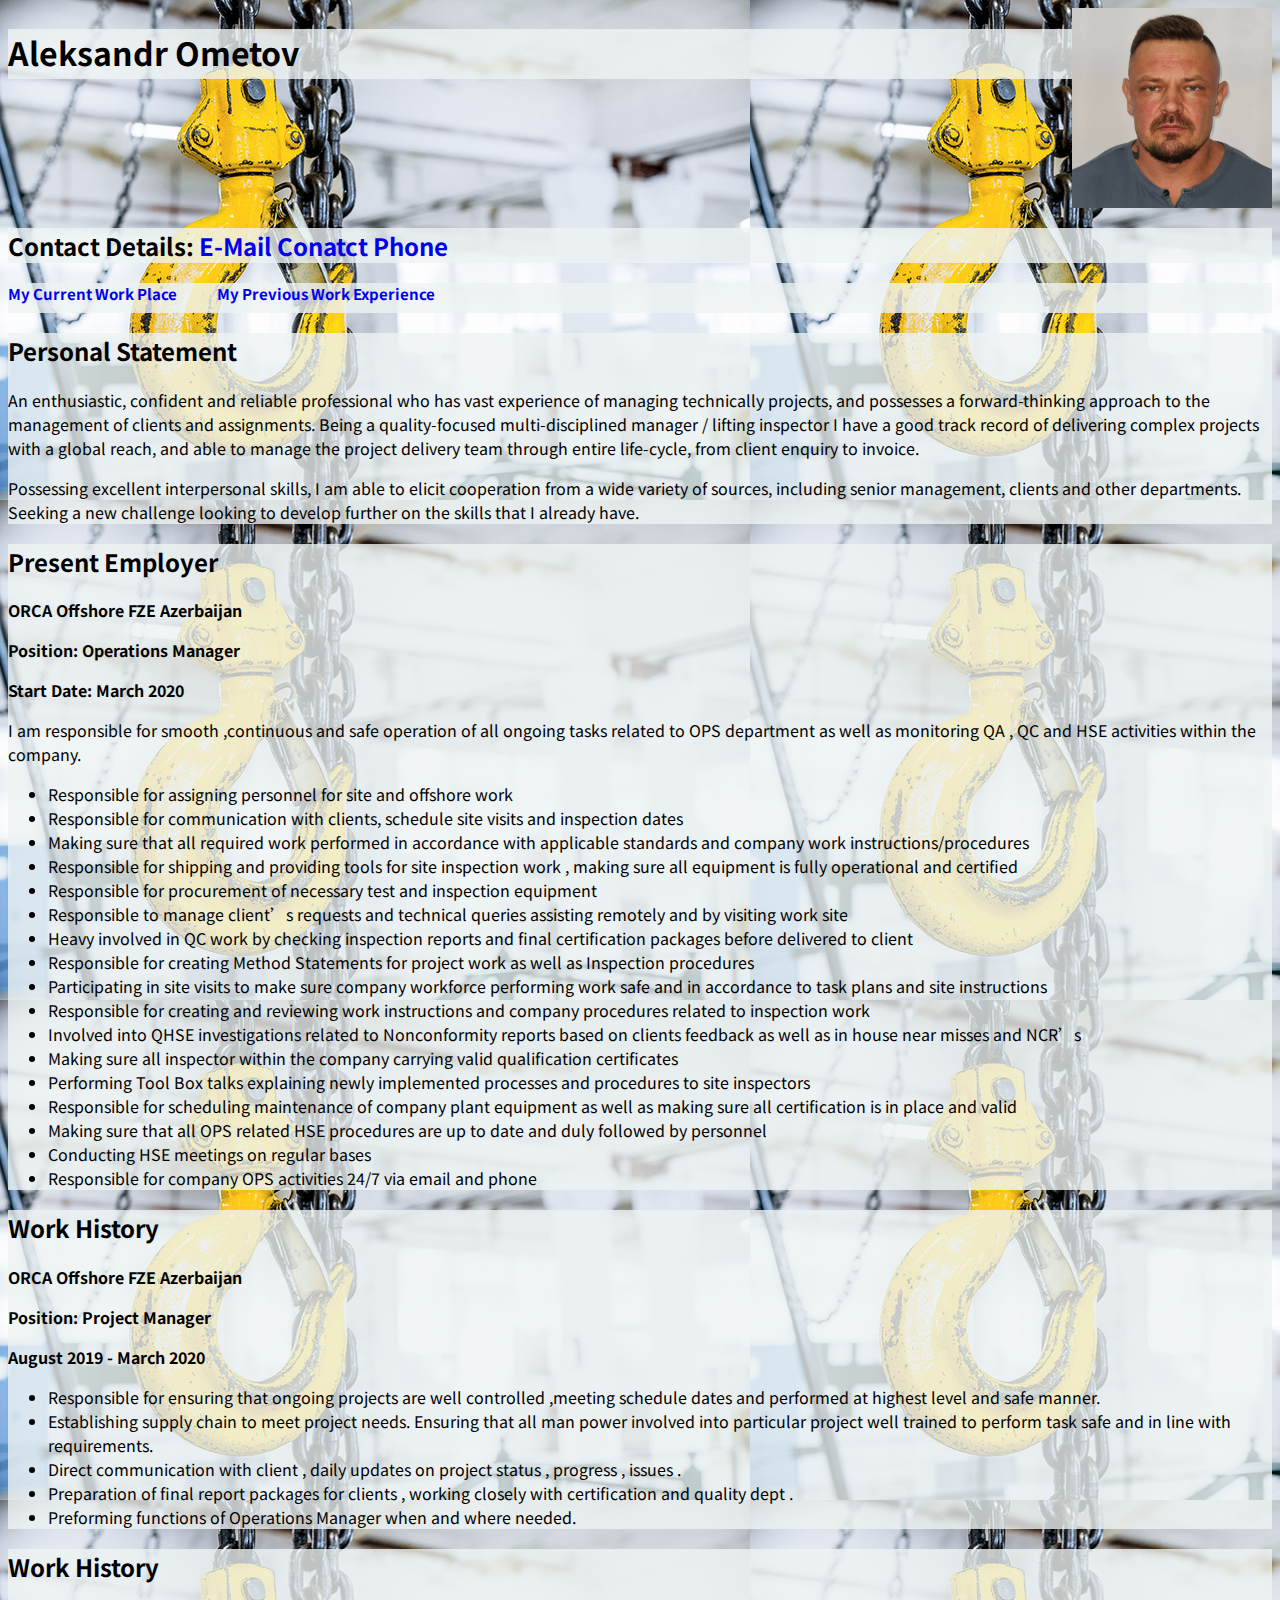
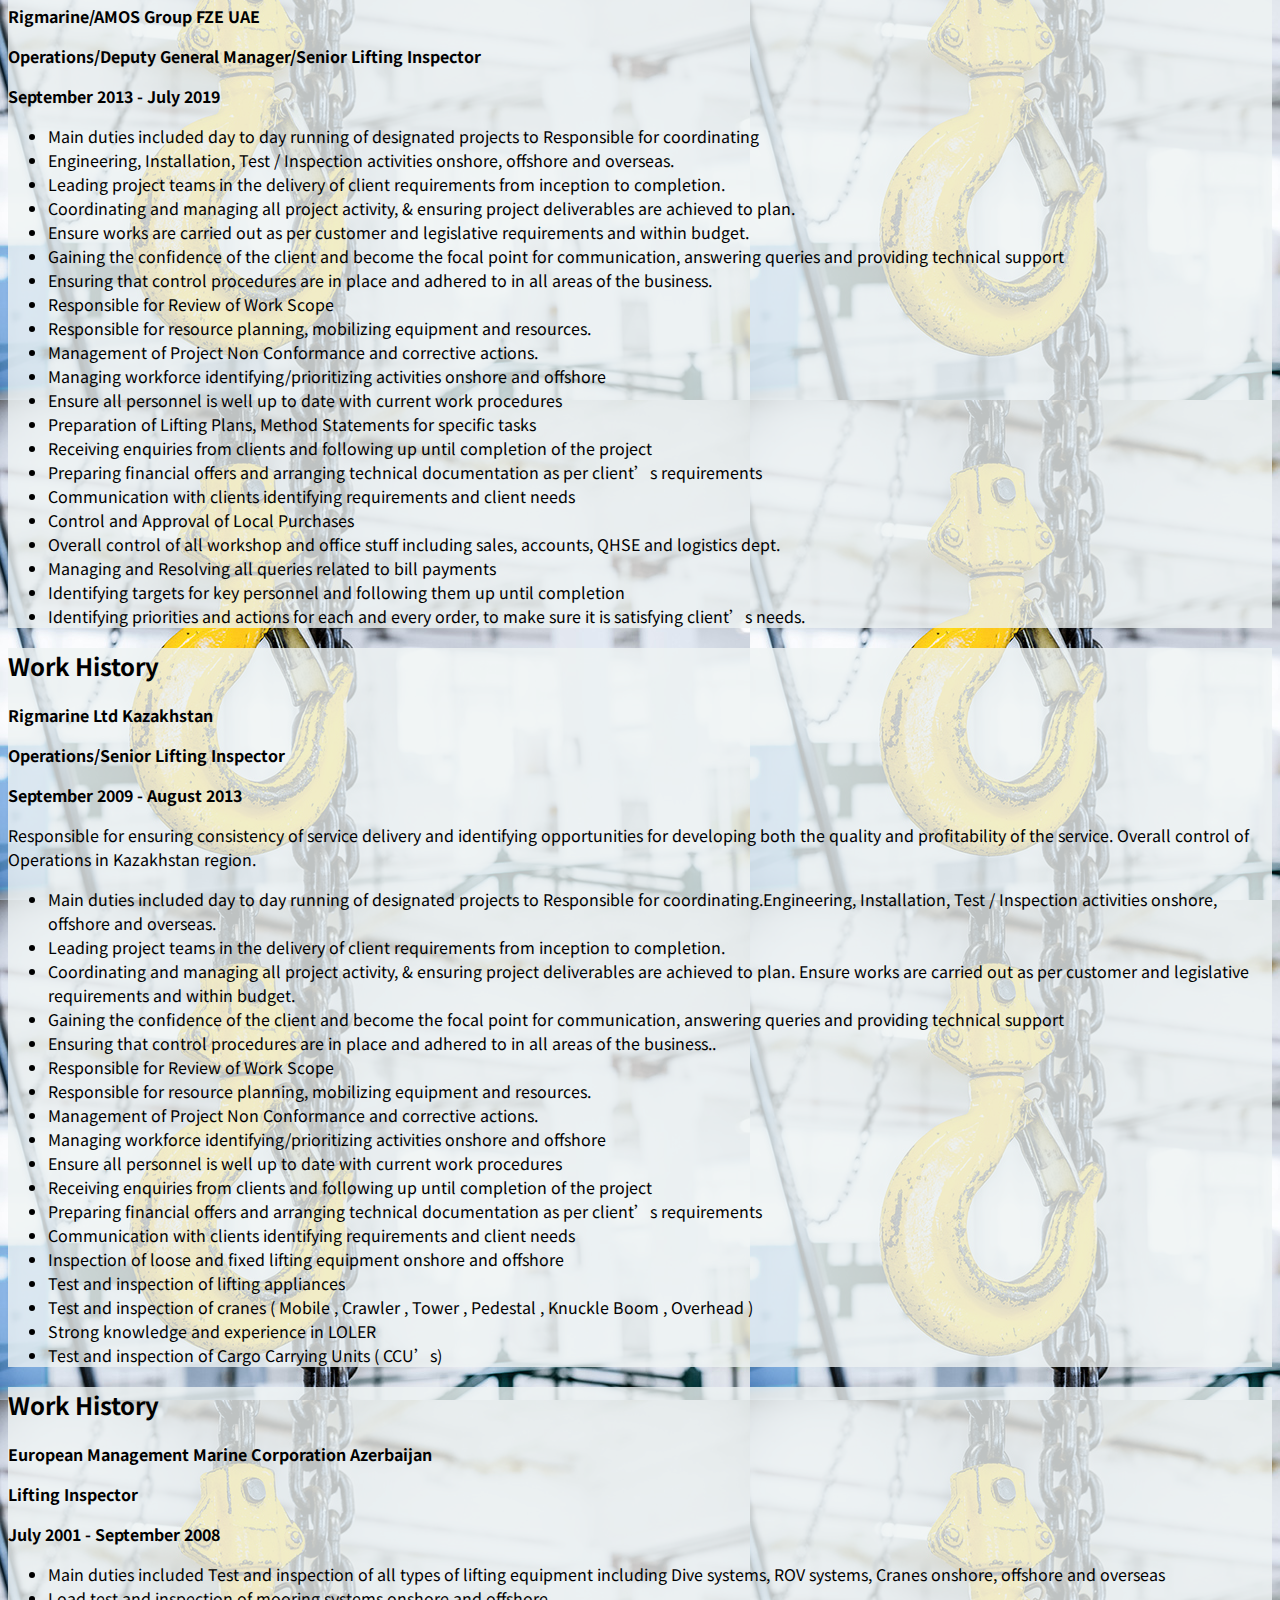
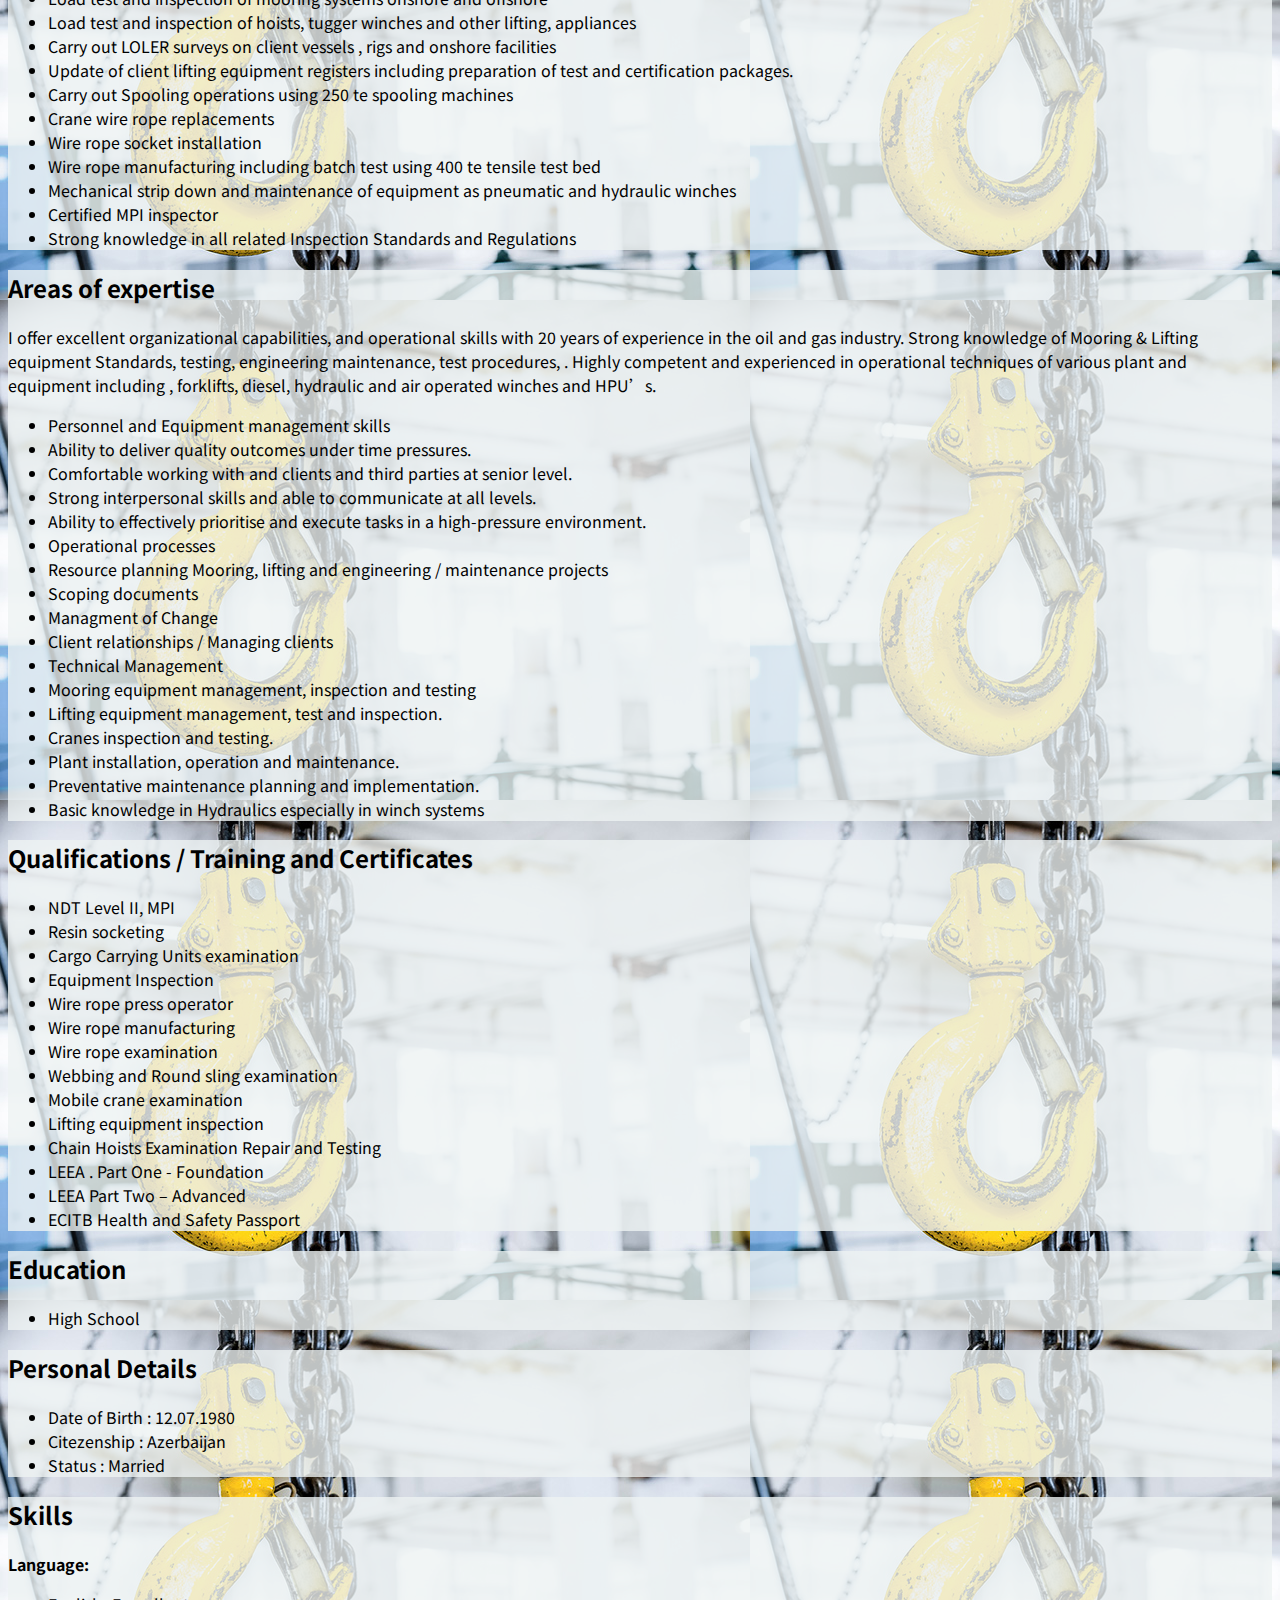
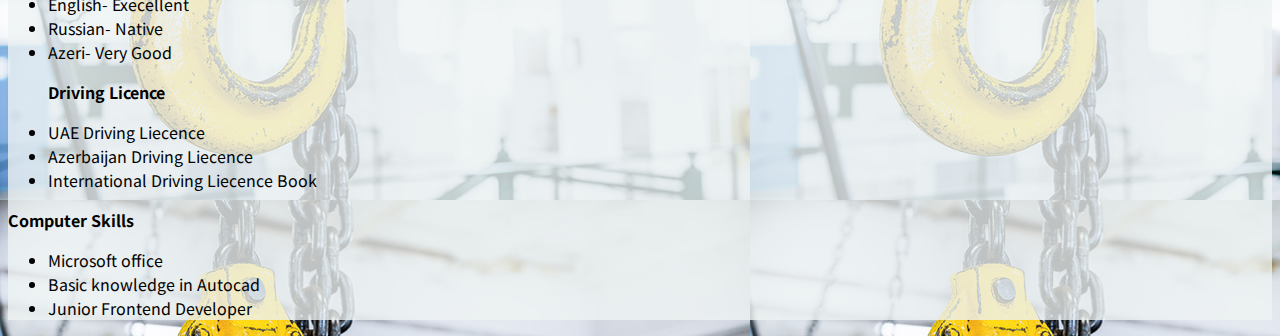
==== index.html @ fe206505 "Rename Resume Aleksandr Ometov.html to index.html" ====
<!DOCTYPE html>
<html lang="en">

<head>
	<meta charset="UTF-8">
	<meta name="viewport" content="width=device-width, initial-scale=1.0">
	<title>Resume Aleksandr Ometov</title>
	<link rel="preconnect" href="https://fonts.googleapis.com">
	<link rel="preconnect" href="https://fonts.gstatic.com" crossorigin>
	<link href="https://fonts.googleapis.com/css2?family=Noto+Sans+TC:wght@500&display=swap" rel="stylesheet">
	<link rel="stylesheet" href="./style css/style.css">
</head>

<body>
	<div class="header">
		<h1>Aleksandr Ometov</h1>
		<img src="./image/me2.jpg" width="200px" height="200px">
	</div>

	<div class="Contact">
		<h2> Contact Details: <a href="mailto:ometovalexandr@gmail.com">E-Mail</a> <a href="tel:+994502000935">Conatct
				Phone</a> </h2>
	</div>

	<div class="navigation">
		<ul class="work">
			<li class="site"><a href="https://orcaoffshore.org/" target="blank">My Current Work Place</a> </li>
			<li class="site"><a href="https://www.amosgroup.com/" target="blank">My Previous Work Experience</a></li>
		</ul>
	</div>

	<div class="Part1">
		<h2>Personal Statement</h2>

		<p>An enthusiastic, confident and reliable professional who has vast experience of managing technically
			projects, and possesses a forward-thinking approach to the management of clients and assignments. Being a
			quality-focused multi-disciplined manager / lifting inspector I have a good track record of delivering
			complex projects with a global reach, and able to manage the project delivery team through entire
			life-cycle, from client enquiry to invoice.</p>
		<p>Possessing excellent interpersonal skills, I am able to elicit cooperation from a wide variety of sources,
			including senior management, clients and other departments.
			Seeking a new challenge looking to develop further on the skills that I already have.</p>
	</div>

	<div class="Part2">
		<h2>Present Employer</h2>
		<p><b>ORCA Offshore FZE Azerbaijan</b> </p>
		<p><b>Position: Operations Manager</b> </p>
		<p> <b>Start Date: March 2020</b></p>
		<p>I am responsible for smooth ,continuous and safe operation of all ongoing tasks related to OPS department as
			well as monitoring QA , QC and HSE activities within the company.</p>
		<ul>
			<li>Responsible for assigning personnel for site and offshore work</li>
			<li>Responsible for communication with clients, schedule site visits and inspection dates</li>
			<li>Making sure that all required work performed in accordance with applicable standards and company work
				instructions/procedures</li>
			<li>Responsible for shipping and providing tools for site inspection work , making sure all equipment is
				fully operational and certified</li>
			<li>Responsible for procurement of necessary test and inspection equipment</li>
			<li>Responsible to manage client’s requests and technical queries assisting remotely and by visiting work
				site</li>
			<li>Heavy involved in QC work by checking inspection reports and final certification packages before
				delivered to client</li>
			<li>Responsible for creating Method Statements for project work as well as Inspection procedures</li>
			<li>Participating in site visits to make sure company workforce performing work safe and in accordance to
				task plans and site instructions</li>
			<li>Responsible for creating and reviewing work instructions and company procedures related to inspection
				work</li>
			<li>Involved into QHSE investigations related to Nonconformity reports based on clients feedback as well as
				in house near misses and NCR’s</li>
			<li>Making sure all inspector within the company carrying valid qualification certificates</li>
			<li>Performing Tool Box talks explaining newly implemented processes and procedures to site inspectors</li>
			<li>Responsible for scheduling maintenance of company plant equipment as well as making sure all
				certification is in place and valid</li>
			<li>Making sure that all OPS related HSE procedures are up to date and duly followed by personnel</li>
			<li>Conducting HSE meetings on regular bases</li>
			<li>Responsible for company OPS activities 24/7 via email and phone</li>
		</ul>
	</div>

	<div class="Part3">
		<h2>Work History</h2>
		<p><b>ORCA Offshore FZE Azerbaijan</b> </p>
		<p><b>Position: Project Manager</b> </p>
		<p> <b>August 2019 - March 2020</b></p>

		<ul>
			<li>Responsible for ensuring that ongoing projects are well controlled ,meeting schedule dates and performed
				at highest level and safe manner.</li>
			<li>Establishing supply chain to meet project needs. Ensuring that all man power involved into particular
				project well trained to perform task safe and in line with requirements.</li>
			<li>Direct communication with client , daily updates on project status , progress , issues .</li>
			<li>Preparation of final report packages for clients , working closely with certification and quality dept .
			</li>
			<li>Preforming functions of Operations Manager when and where needed.</li>
		</ul>
	</div>

	<div class="Part4">
		<h2>Work History</h2>
		<p><b>Rigmarine/AMOS Group FZE UAE</b> </p>
		<p><b>Operations/Deputy General Manager/Senior Lifting Inspector</b> </p>
		<p> <b>September 2013 - July 2019</b></p>
		<ul>
			<li>Main duties included day to day running of designated projects to Responsible for coordinating</li>
			<li>Engineering, Installation, Test / Inspection activities onshore, offshore and overseas.</li>
			<li>Leading project teams in the delivery of client requirements from inception to completion.</li>
			<li> Coordinating and managing all project activity, & ensuring project deliverables are achieved to plan.
			</li>
			<li>Ensure works are carried out as per customer and legislative requirements and within budget.</li>
			<li>Gaining the confidence of the client and become the focal point for communication, answering queries and
				providing technical support</li>
			<li>Ensuring that control procedures are in place and adhered to in all areas of the business.</li>
			<li>Responsible for Review of Work Scope</li>
			<li>Responsible for resource planning, mobilizing equipment and resources.</li>
			<li>Management of Project Non Conformance and corrective actions.</li>
			<li>Managing workforce identifying/prioritizing activities onshore and offshore</li>
			<li>Ensure all personnel is well up to date with current work procedures</li>
			<li>Preparation of Lifting Plans, Method Statements for specific tasks</li>
			<li>Receiving enquiries from clients and following up until completion of the project</li>
			<li>Preparing financial offers and arranging technical documentation as per client’s requirements</li>
			<li>Communication with clients identifying requirements and client needs</li>
			<li>Control and Approval of Local Purchases</li>
			<li>Overall control of all workshop and office stuff including sales, accounts, QHSE and logistics dept.
			</li>
			<li>Managing and Resolving all queries related to bill payments</li>
			<li>Identifying targets for key personnel and following them up until completion</li>
			<li>Identifying priorities and actions for each and every order, to make sure it is satisfying client’s
				needs.</li>
		</ul>
	</div>

	<div class="Part5">

		<h2>Work History</h2>
		<p><b>Rigmarine Ltd Kazakhstan</b> </p>
		<p><b>Operations/Senior Lifting Inspector</b> </p>
		<p> <b>September 2009 - August 2013</b></p>
		<p>Responsible for ensuring consistency of service delivery and identifying opportunities for developing both
			the quality and profitability of the service. Overall control of Operations in Kazakhstan region.</p>
		<ul>
			<li>Main duties included day to day running of designated projects to Responsible for
				coordinating.Engineering, Installation, Test / Inspection activities onshore, offshore and overseas.
			</li>
			<li>Leading project teams in the delivery of client requirements from inception to completion.</li>
			<li>Coordinating and managing all project activity, & ensuring project deliverables are achieved to plan.
				Ensure works are carried out as per customer and legislative requirements and within budget.</li>
			<li>Gaining the confidence of the client and become the focal point for communication, answering queries and
				providing technical support</li>
			<li>Ensuring that control procedures are in place and adhered to in all areas of the business..</li>
			<li>Responsible for Review of Work Scope</li>
			<li>Responsible for resource planning, mobilizing equipment and resources.</li>
			<li>Management of Project Non Conformance and corrective actions.</li>
			<li>Managing workforce identifying/prioritizing activities onshore and offshore</li>
			<li>Ensure all personnel is well up to date with current work procedures</li>
			<li>Receiving enquiries from clients and following up until completion of the project</li>
			<li>Preparing financial offers and arranging technical documentation as per client’s requirements</li>
			<li>Communication with clients identifying requirements and client needs</li>
			<li>Inspection of loose and fixed lifting equipment onshore and offshore</li>
			<li>Test and inspection of lifting appliances</li>
			<li>Test and inspection of cranes ( Mobile , Crawler , Tower , Pedestal , Knuckle Boom , Overhead )</li>
			<li>Strong knowledge and experience in LOLER</li>
			<li>Test and inspection of Cargo Carrying Units ( CCU’s)</li>
		</ul>
	</div>

	<div class="Part6">
		<h2>Work History</h2>
		<p><b>European Management Marine Corporation Azerbaijan</b> </p>
		<p><b>Lifting Inspector</b> </p>
		<p> <b>July 2001 - September 2008</b></p>
		<ul>
			<li>Main duties included Test and inspection of all types of lifting equipment including Dive systems, ROV
				systems, Cranes onshore, offshore and overseas</li>
			<li>Load test and inspection of mooring systems onshore and offshore</li>
			<li>Load test and inspection of hoists, tugger winches and other lifting, appliances</li>
			<li>Carry out LOLER surveys on client vessels , rigs and onshore facilities</li>
			<li>Update of client lifting equipment registers including preparation of test and certification packages.
			</li>
			<li>Carry out Spooling operations using 250 te spooling machines</li>
			<li>Crane wire rope replacements</li>
			<li>Wire rope socket installation</li>
			<li>Wire rope manufacturing including batch test using 400 te tensile test bed</li>
			<li>Mechanical strip down and maintenance of equipment as pneumatic and hydraulic winches</li>
			<li>Certified MPI inspector</li>
			<li>Strong knowledge in all related Inspection Standards and Regulations</li>
		</ul>
	</div>

	<div class="Part7">
		<h2>Areas of expertise</h2>
		<p>I offer excellent organizational capabilities, and operational skills with 20 years of experience in the oil
			and gas industry. Strong knowledge of Mooring & Lifting equipment Standards, testing, engineering
			maintenance, test procedures, . Highly competent and experienced in operational techniques of various plant
			and equipment including , forklifts, diesel, hydraulic and air operated winches and HPU’s.</p>
		<ul>
			<li>Personnel and Equipment management skills</li>
			<li>Ability to deliver quality outcomes under time pressures.</li>
			<li>Comfortable working with and clients and third parties at senior level.</li>
			<li>Strong interpersonal skills and able to communicate at all levels.</li>
			<li>Ability to effectively prioritise and execute tasks in a high-pressure environment.</li>
			<li>Operational processes</li>
			<li>Resource planning Mooring, lifting and engineering / maintenance projects</li>
			<li>Scoping documents</li>
			<li>Managment of Change</li>
			<li>Client relationships / Managing clients</li>
			<li>Technical Management</li>
			<li>Mooring equipment management, inspection and testing</li>
			<li>Lifting equipment management, test and inspection.</li>
			<li>Cranes inspection and testing.</li>
			<li>Plant installation, operation and maintenance.</li>
			<li>Preventative maintenance planning and implementation.</li>
			<li>Basic knowledge in Hydraulics especially in winch systems</li>
		</ul>
	</div>

	<div class="Part7">
		<h2>Qualifications / Training and Certificates</h2>
		<ul>
			<li>NDT Level II, MPI</li>
			<li>Resin socketing</li>
			<li>Cargo Carrying Units examination</li>
			<li>Equipment Inspection</li>
			<li>Wire rope press operator</li>
			<li>Wire rope manufacturing</li>
			<li>Wire rope examination</li>
			<li>Webbing and Round sling examination</li>
			<li>Mobile crane examination</li>
			<li>Lifting equipment inspection</li>
			<li>Chain Hoists Examination Repair and Testing</li>
			<li>LEEA . Part One - Foundation</li>
			<li>LEEA Part Two – Advanced</li>
			<li>ECITB Health and Safety Passport</li>
		</ul>
	</div>

	<div class="Part8">
		<h2>Education</h2>
		<ul>
			<li>High School</li>
		</ul>
	</div>

	<div class="Part9">
		<h2>Personal Details</h2>
		<ul>
			<li>Date of Birth : 12.07.1980</li>
			<li>Citezenship : Azerbaijan</li>
			<li>Status : Married</li>
		</ul>
	</div>

	<div class="Part10">
		<h2>Skills</h2>
		<p><b>Language:</b></p>
		<ul>
			<li>English- Execellent</li>
			<li>Russian- Native</li>
			<li>Azeri- Very Good</li>

			<p><b>Driving Licence</b></p>
		</ul>
		<ul>
			<li>UAE Driving Liecence</li>
			<li>Azerbaijan Driving Liecence</li>
			<li>International Driving Liecence Book</li>
		</ul>

		<p> <b>Computer Skills</b></p>
		<ul>
			<li>Microsoft office</li>
			<li>Basic knowledge in Autocad</li>
			<li>Junior Frontend Developer</li>
		</ul>


	</div>

</body>

</html>
---- style css/style.css ----
body{background-image: url(../image/Lifting1.jpg);
font-family: 'Noto Sans TC', sans-serif;}
.header{display: flex;
flex-direction: row;
justify-content: space-between;}
h1{background-color: rgba(237, 243, 243, 0.8);
height: 50px;
width: 100%;
z-index: -1;}
.Contact {background-color: rgba(237, 243, 243, 0.8);}
.navigation{background-color: rgba(237, 243, 243, 0.8);
font-weight:bold;
font-size: 15px;
height: 30px;}
.work{display: flex;
padding-left: 0;
margin-top: 0;}
.site{margin-right: 40px;
list-style: none;}
a{text-decoration: none;}
.site{text-decoration: none;}
.work{text-decoration: none;}
a:hover{background-color: rgba(199, 248, 83, 0.8);}
h2 a {text-decoration: none;}
.Part1{background-color: rgba(237, 243, 243, 0.8);}
.Part2{background-color: rgba(237, 243, 243, 0.8);}
.Part3{background-color: rgba(237, 243, 243, 0.8);}
.Part4{background-color: rgba(237, 243, 243, 0.8);}
.Part5{background-color: rgba(237, 243, 243, 0.8);}
.Part6{background-color: rgba(237, 243, 243, 0.8);}
.Part7{background-color: rgba(237, 243, 243, 0.8);}
.Part8{background-color: rgba(237, 243, 243, 0.8);}
.Part9{background-color: rgba(237, 243, 243, 0.8);}
.Part10{background-color: rgba(237, 243, 243, 0.8);}
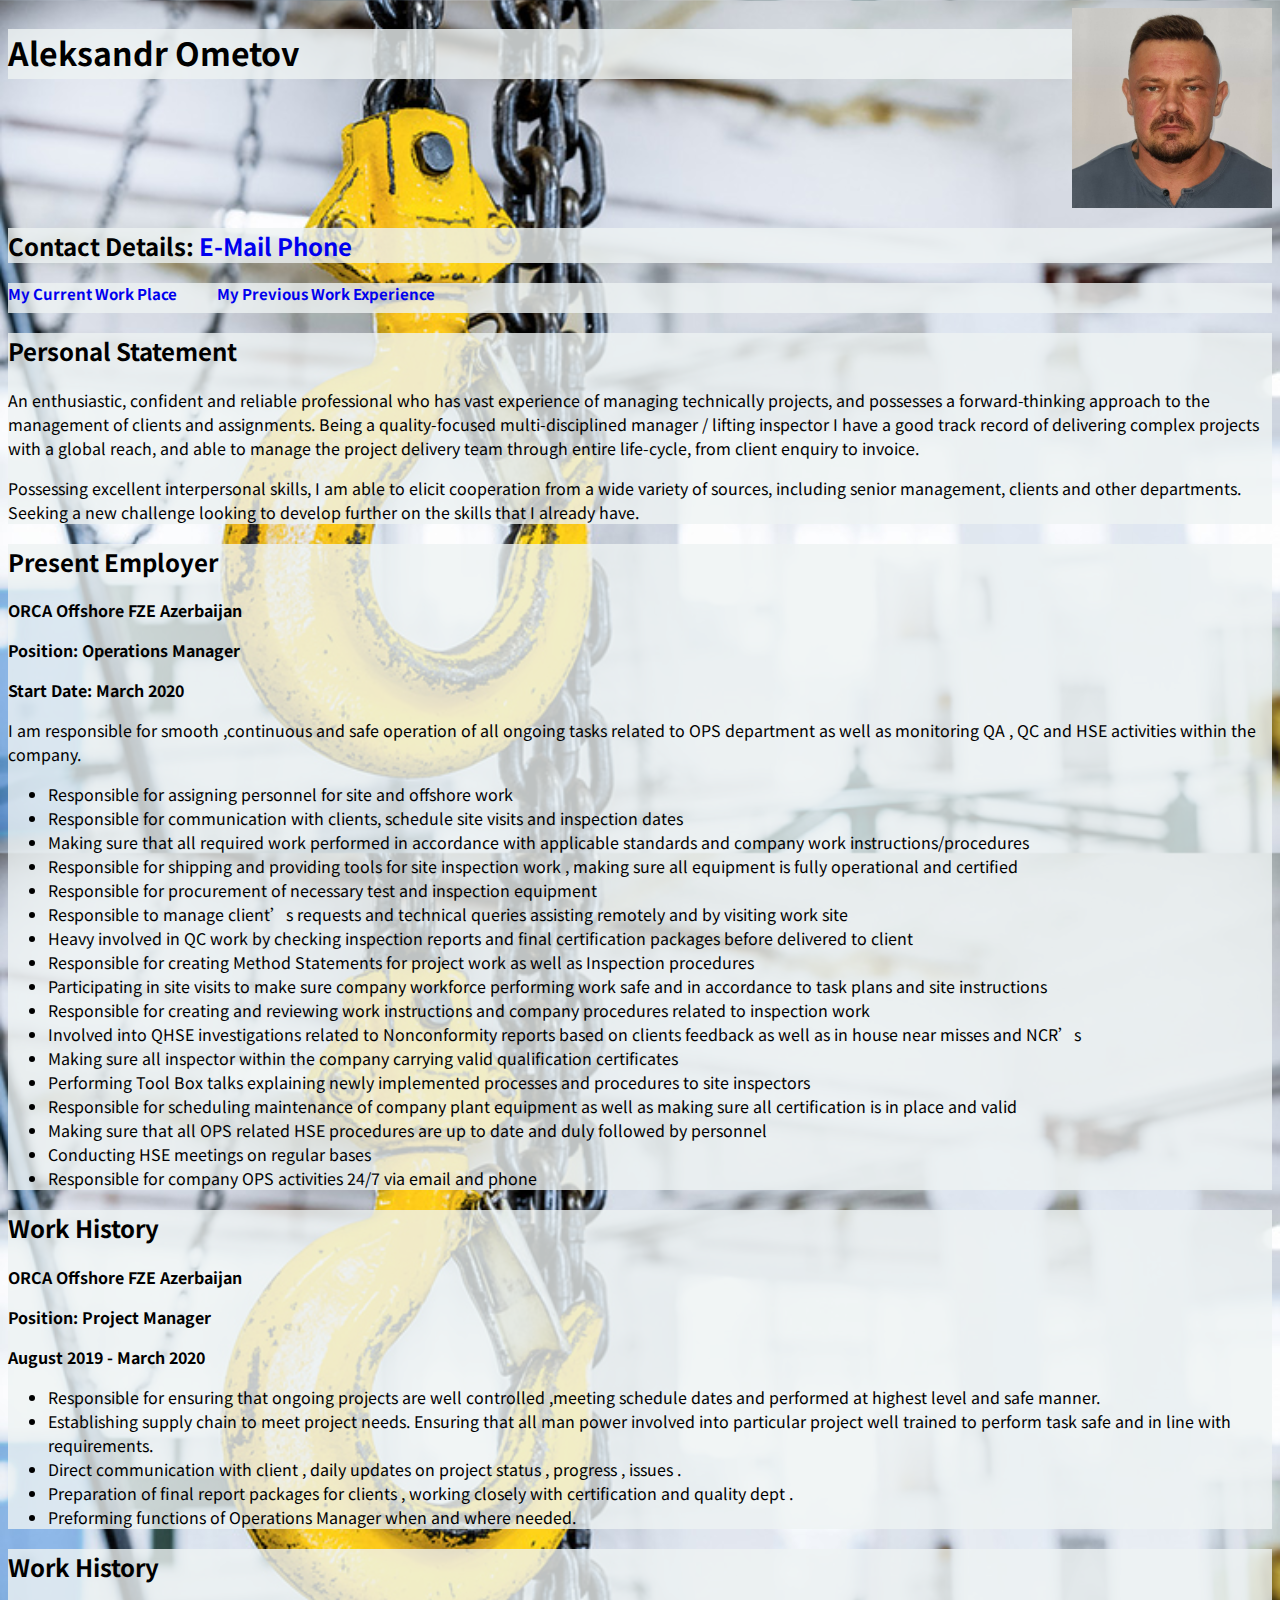
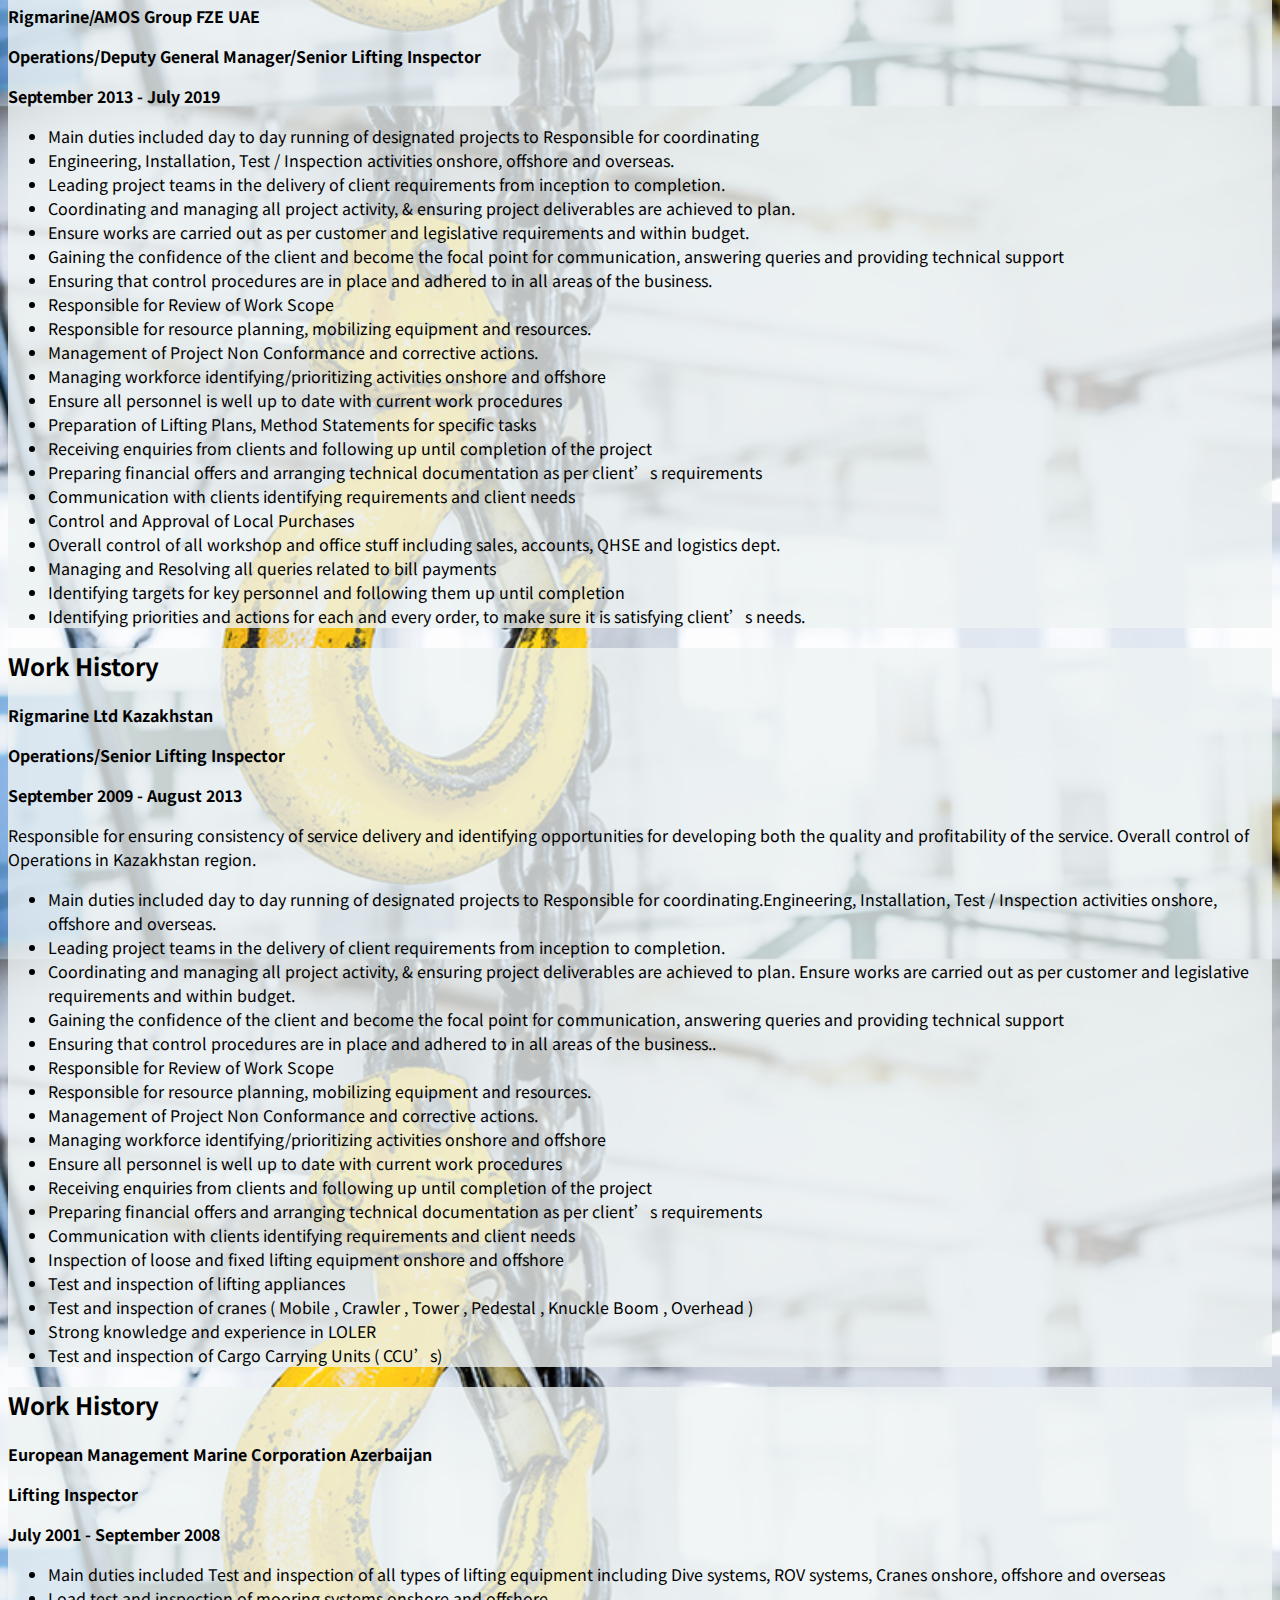
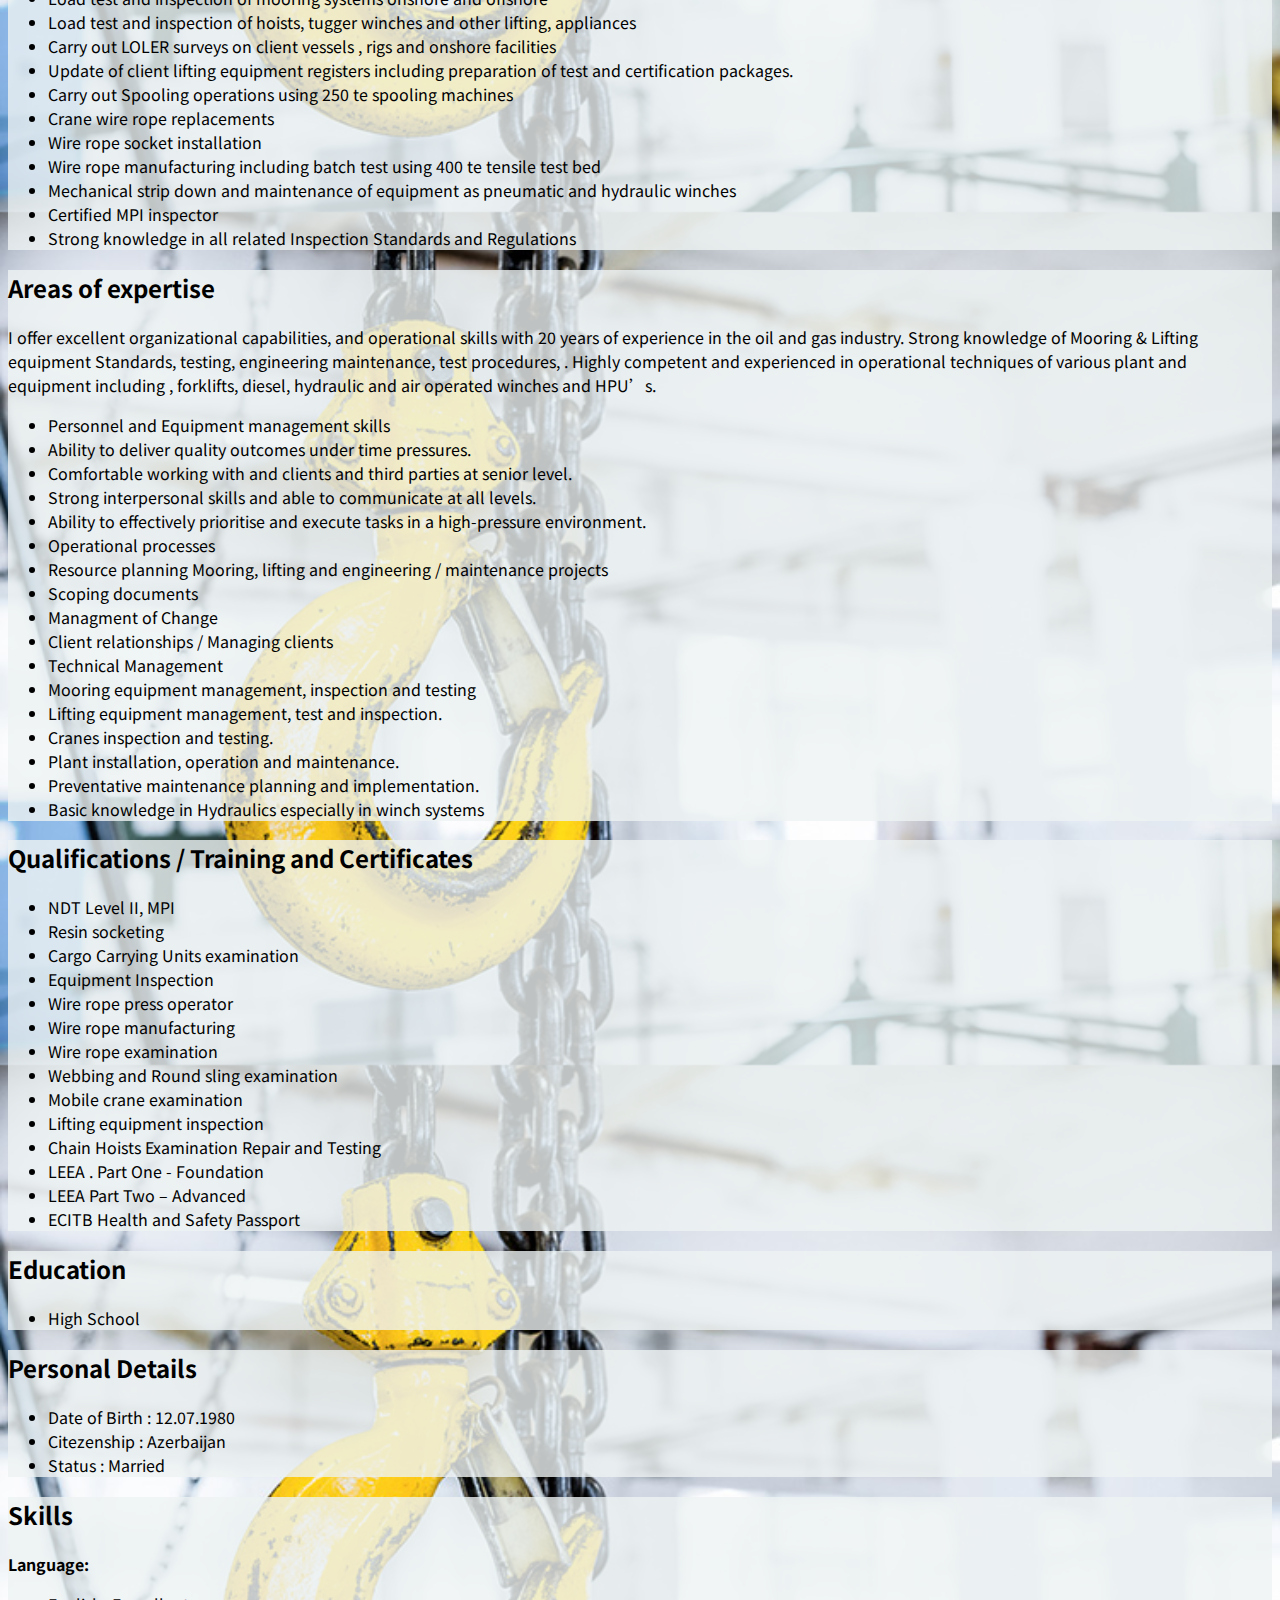
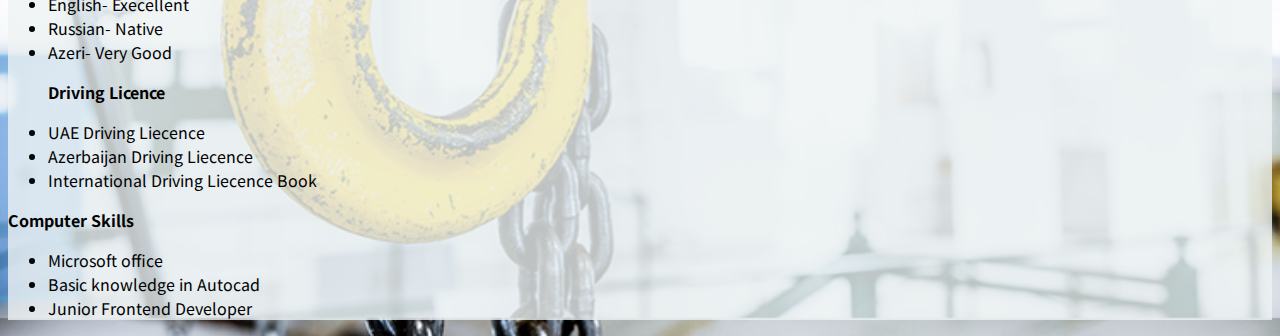
==== commit b7c443a5: "Update index.html" ====
--- a/index.html
+++ b/index.html
@@ -18,7 +18,7 @@
 	</div>
 
 	<div class="Contact">
-		<h2> Contact Details: <a href="mailto:ometovalexandr@gmail.com">E-Mail</a> <a href="tel:+994502000935">Conatct
+		<h2> Contact Details: <a href="mailto:ometovalexandr@gmail.com">E-Mail</a> <a href="tel:+994502000935">
 				Phone</a> </h2>
 	</div>
 
--- a/style css/style.css
+++ b/style css/style.css
@@ -1,5 +1,7 @@
 body{background-image: url(../image/Lifting1.jpg);
 font-family: 'Noto Sans TC', sans-serif;}
+body{background-size:contain;
+}
 .header{display: flex;
 flex-direction: row;
 justify-content: space-between;}
@@ -31,4 +33,4 @@
 .Part7{background-color: rgba(237, 243, 243, 0.8);}
 .Part8{background-color: rgba(237, 243, 243, 0.8);}
 .Part9{background-color: rgba(237, 243, 243, 0.8);}
-.Part10{background-color: rgba(237, 243, 243, 0.8);}+.Part10{background-color: rgba(237, 243, 243, 0.8);}
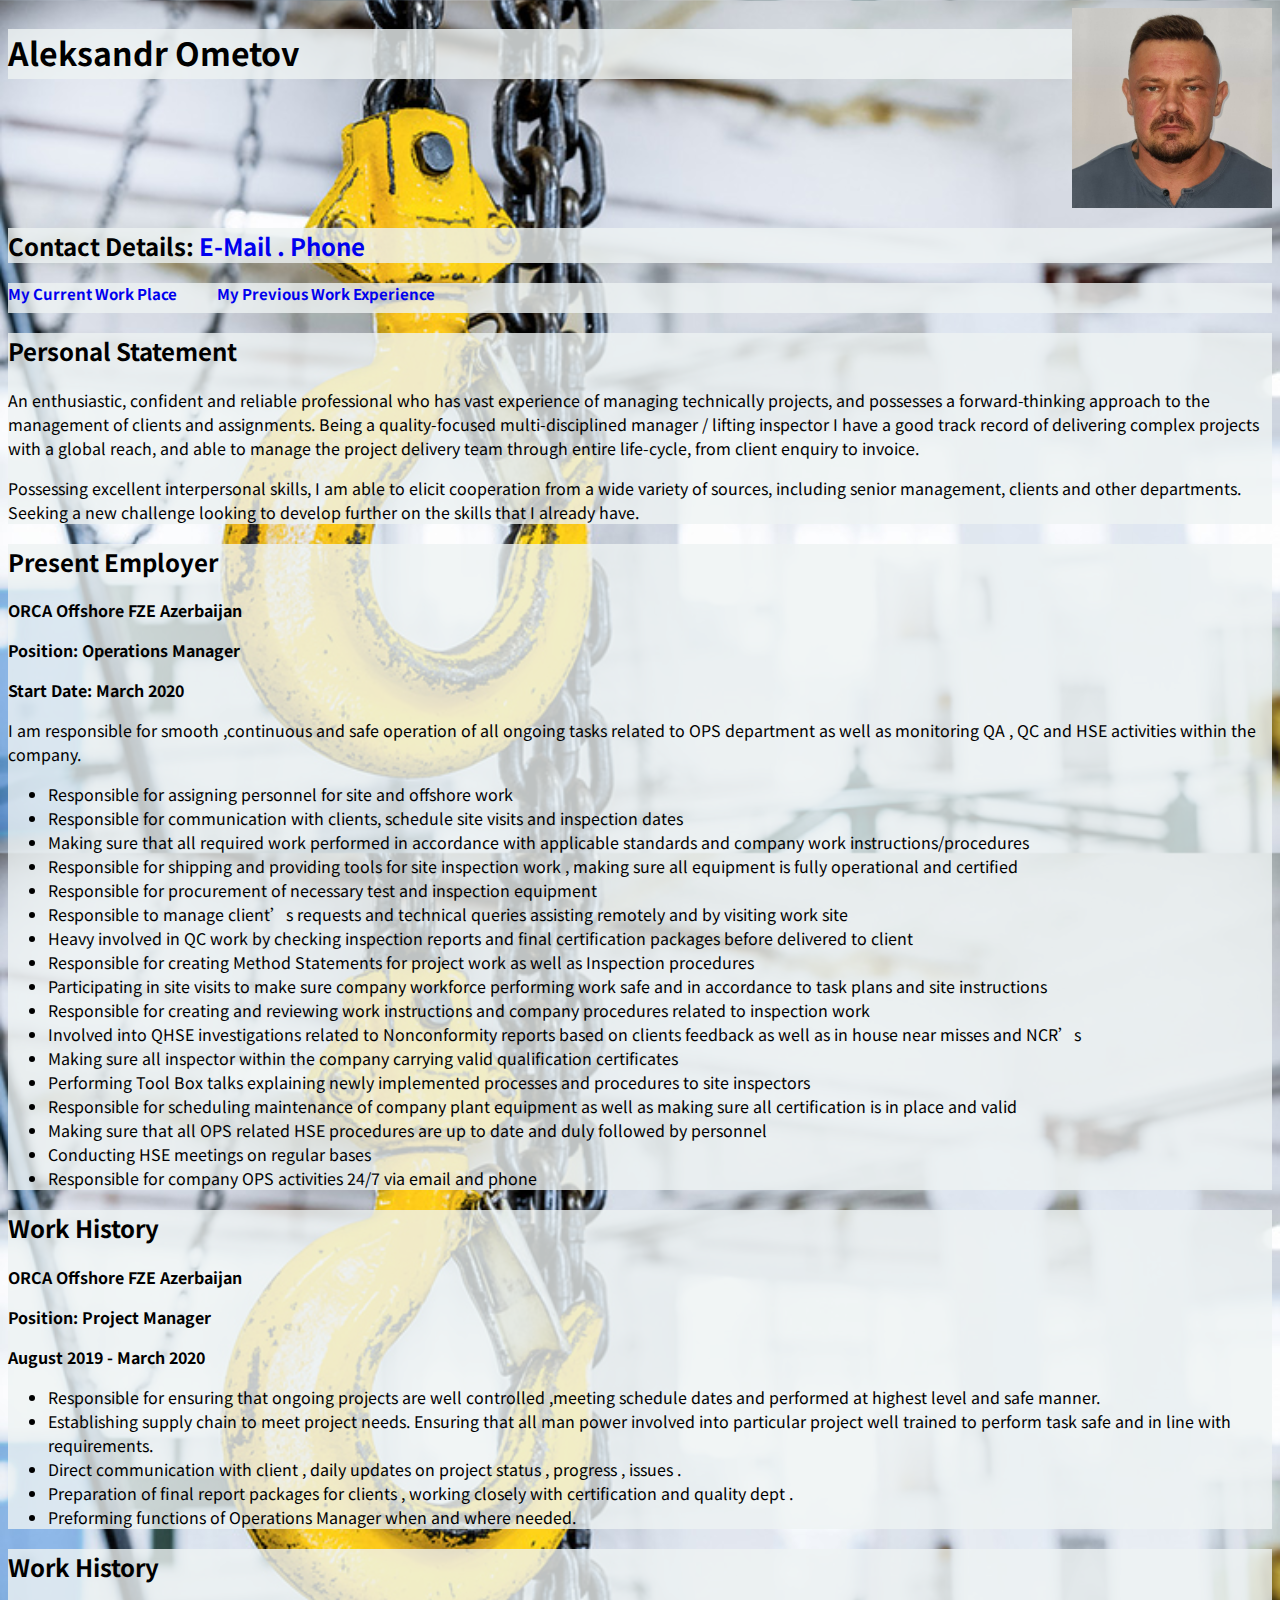
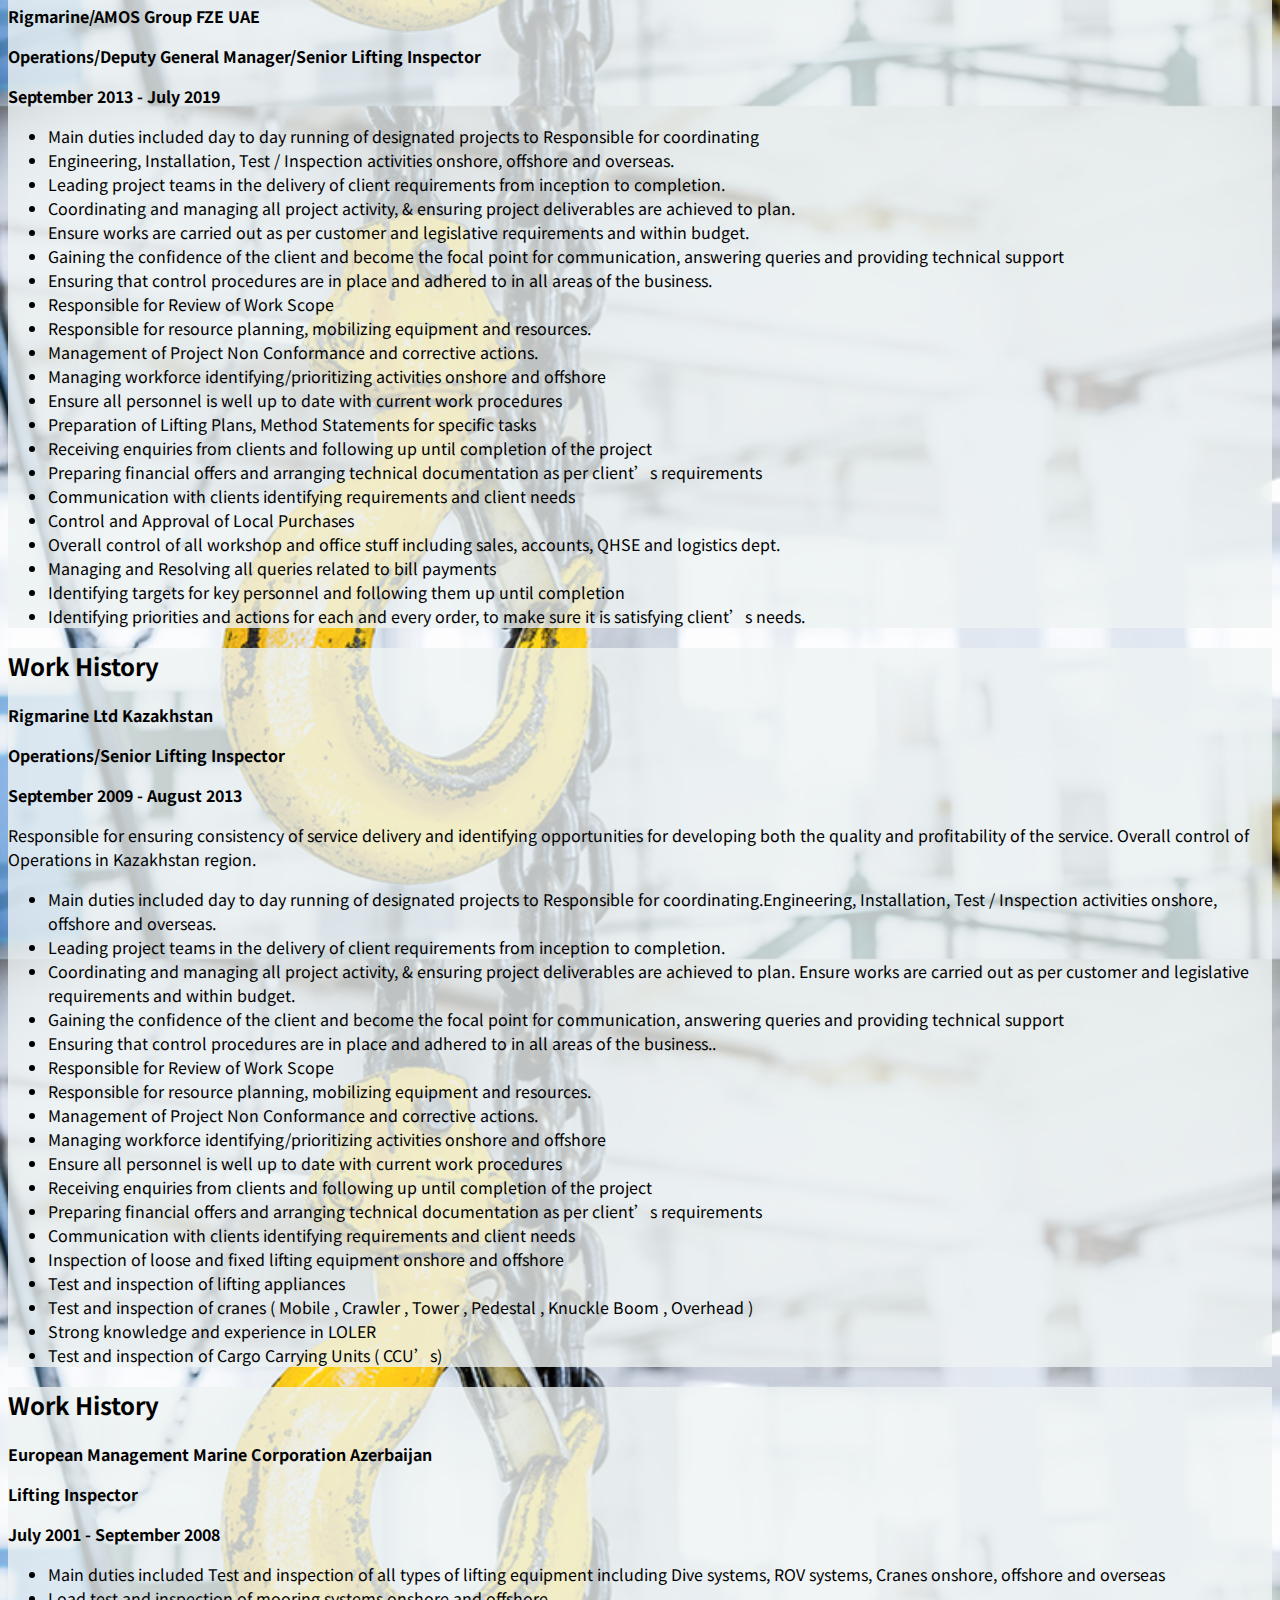
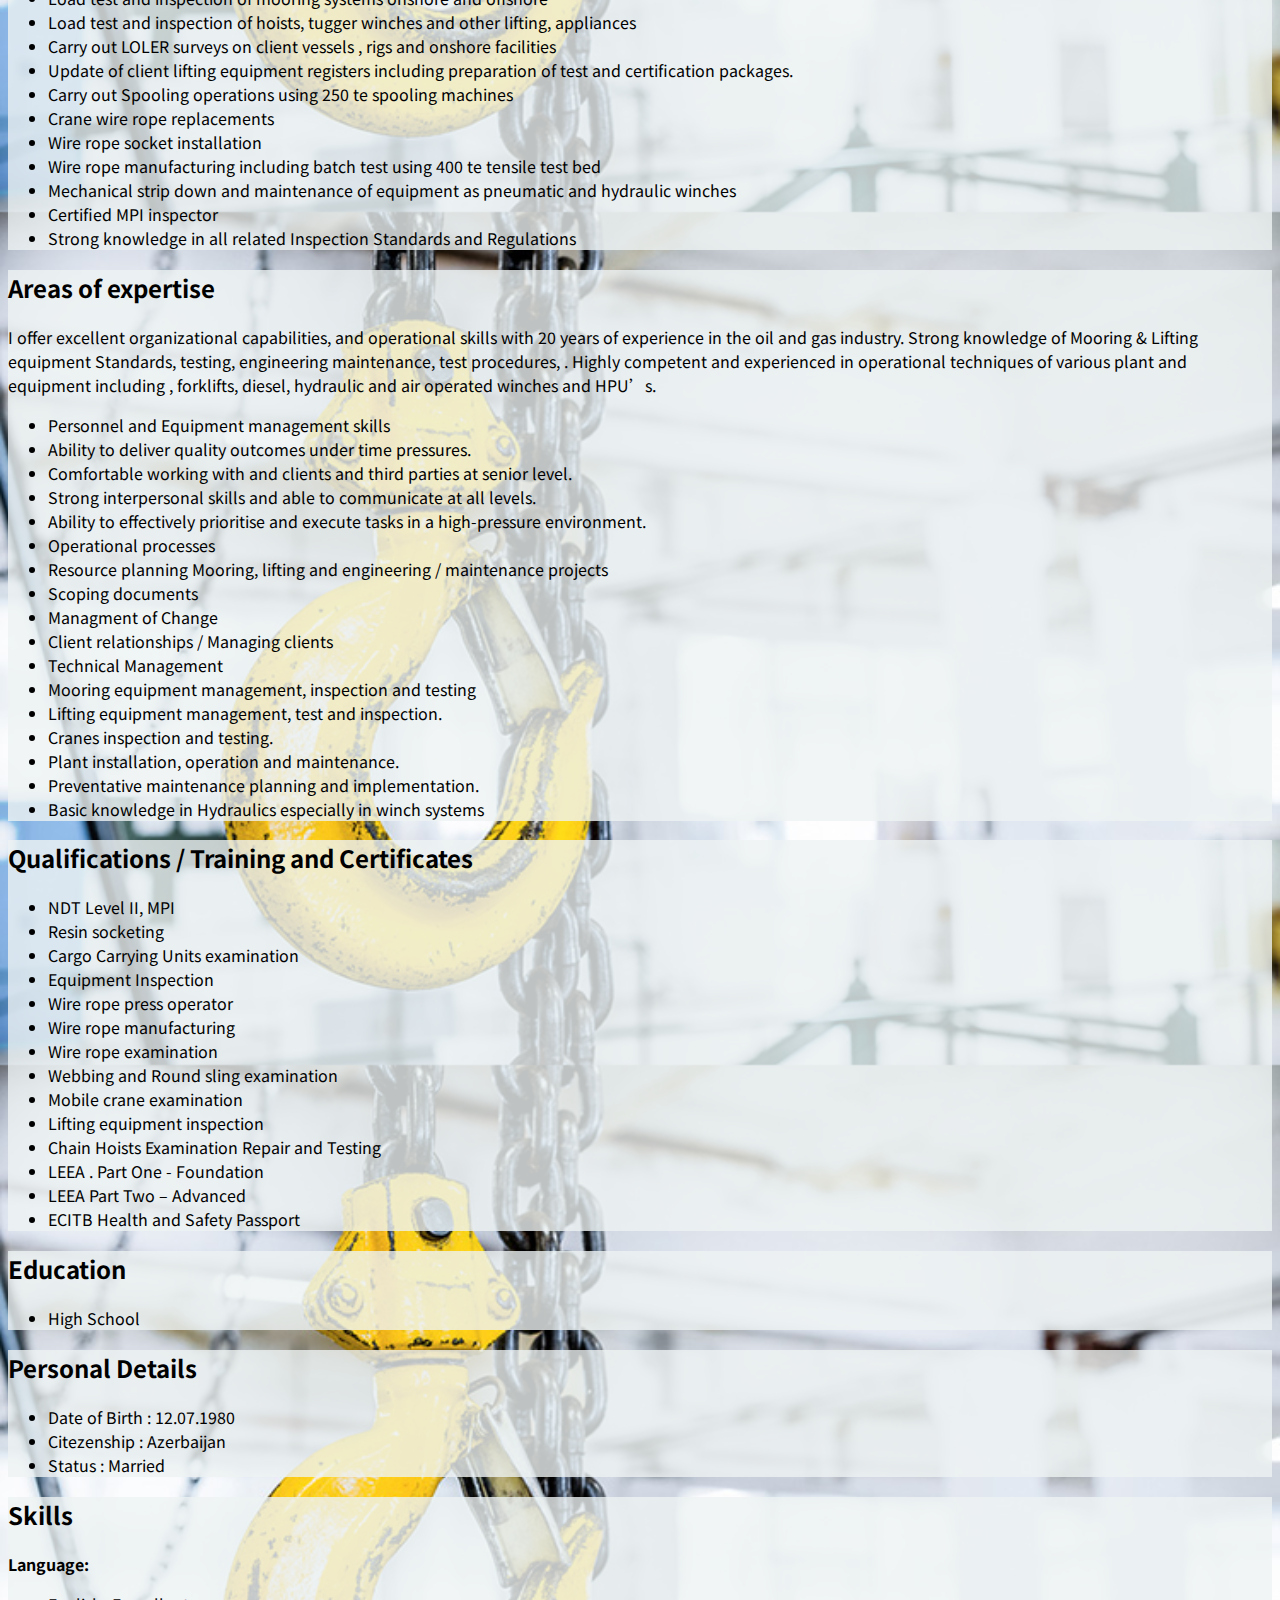
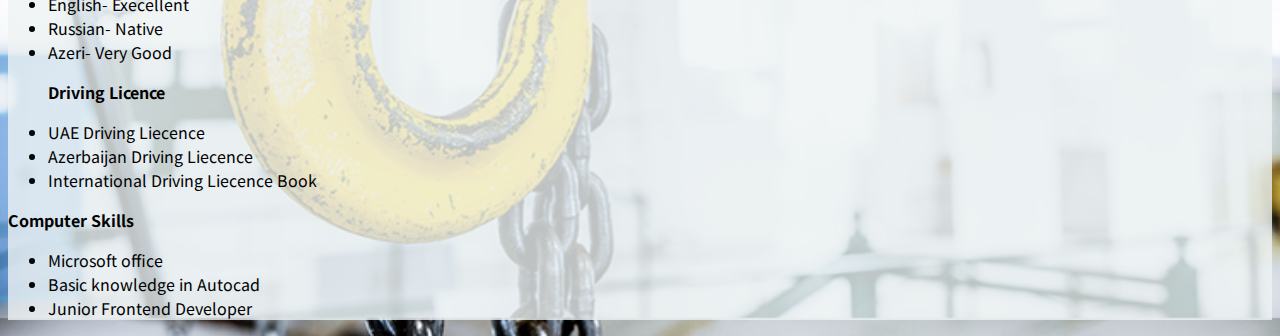
==== commit d91a4bc4: "Update index.html" ====
--- a/index.html
+++ b/index.html
@@ -19,7 +19,7 @@
 
 	<div class="Contact">
 		<h2> Contact Details: <a href="mailto:ometovalexandr@gmail.com">E-Mail</a> <a href="tel:+994502000935">
-				Phone</a> </h2>
+				. Phone</a> </h2>
 	</div>
 
 	<div class="navigation">
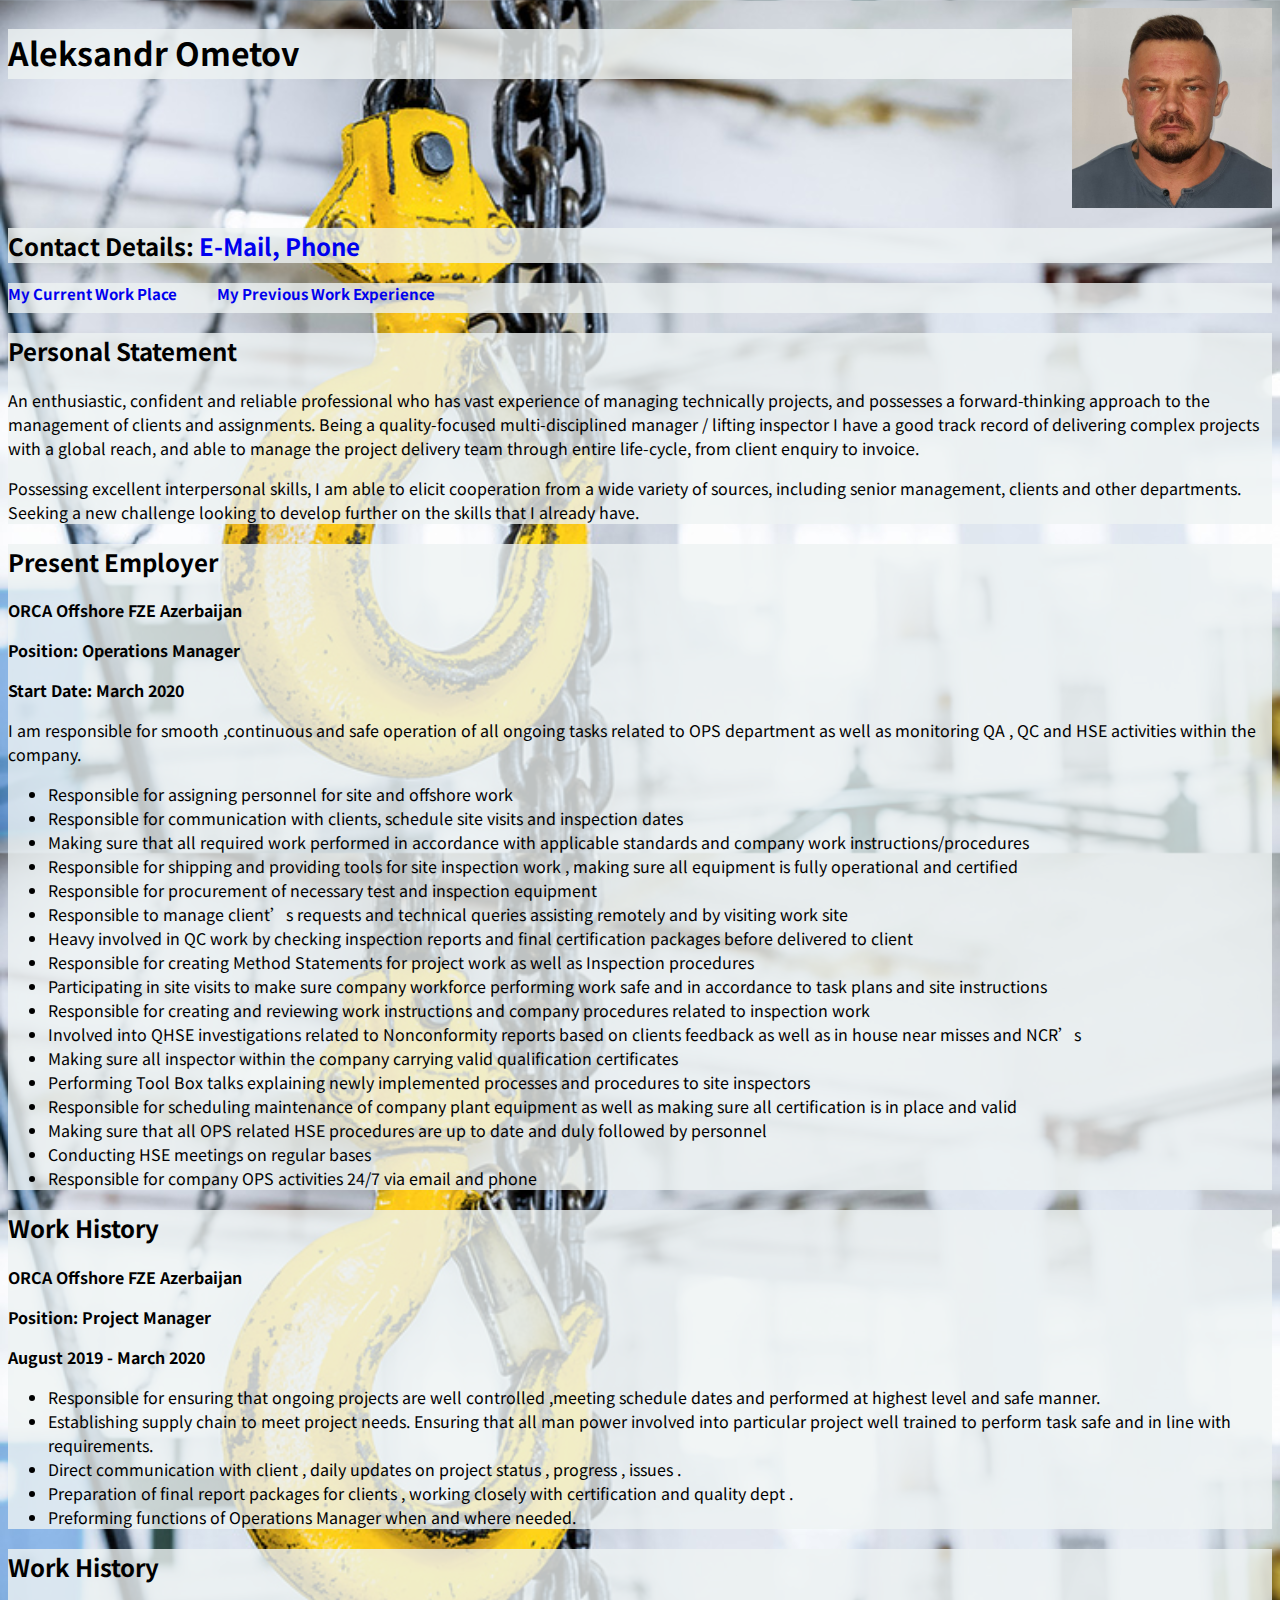
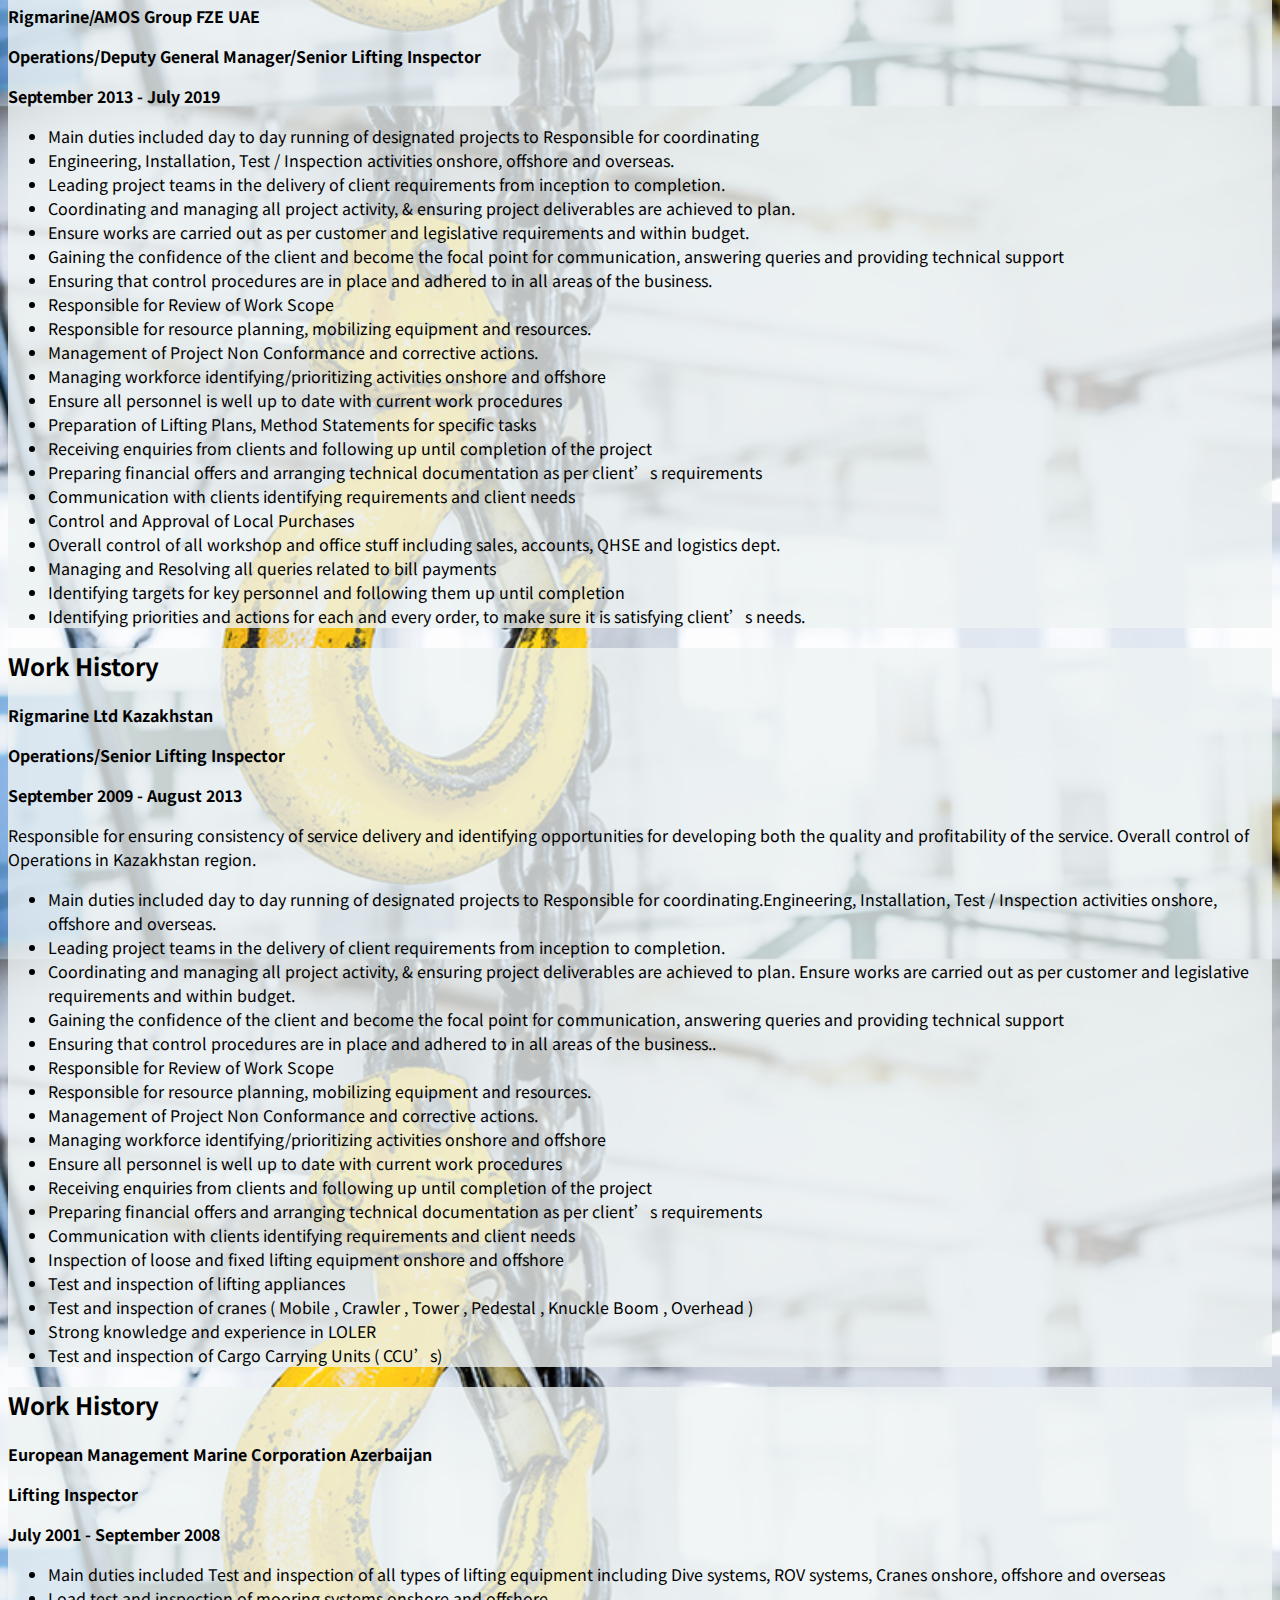
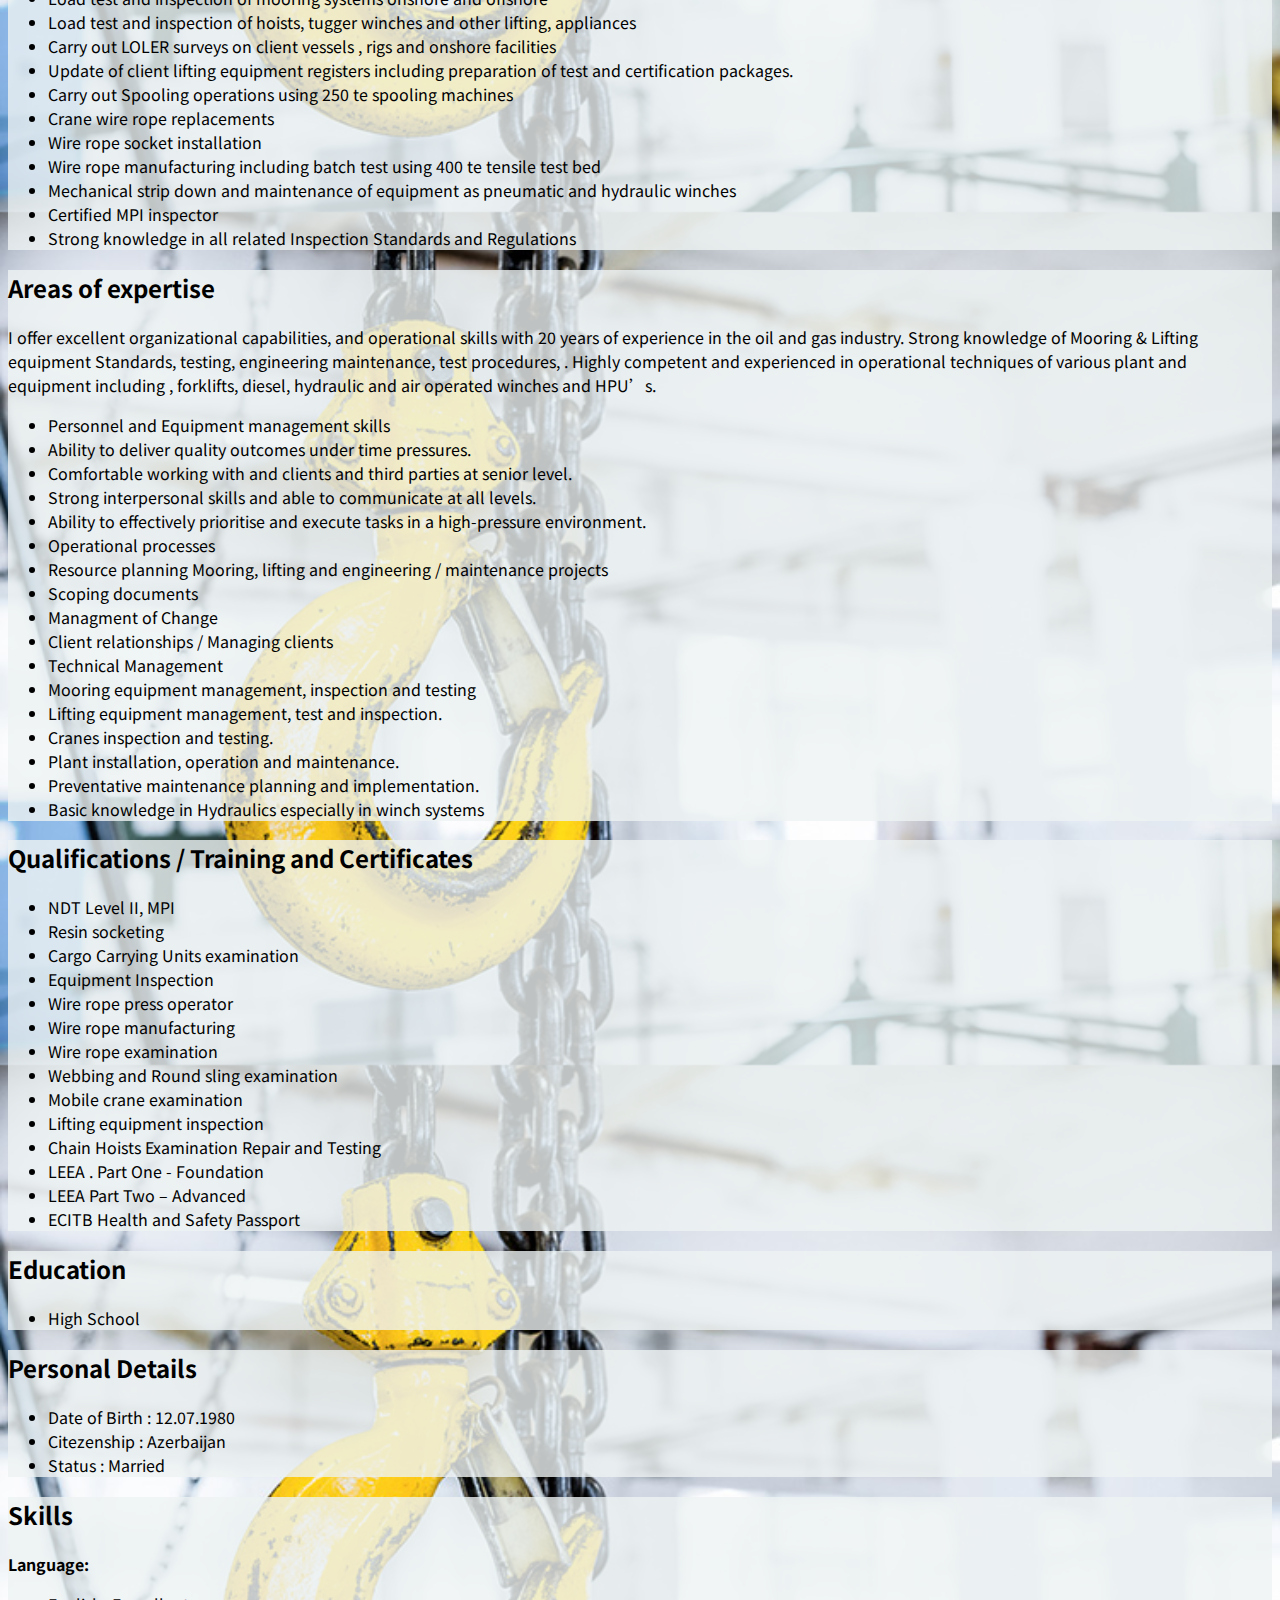
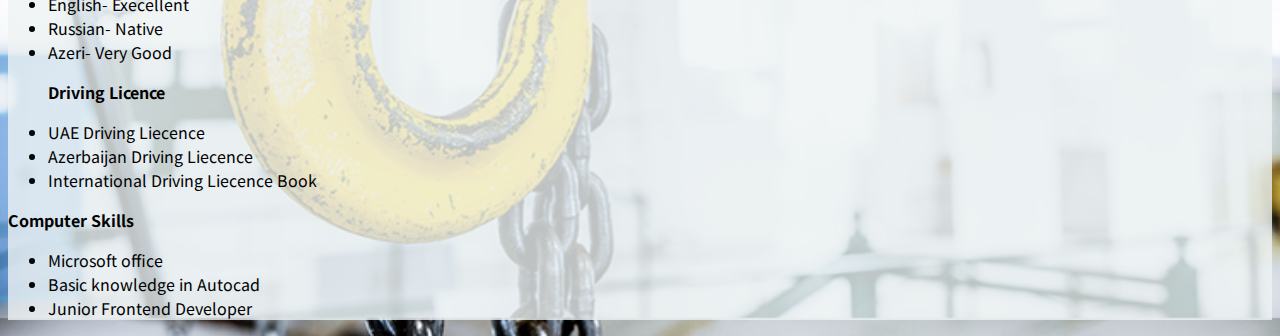
==== commit 764f46e4: "Add files via upload" ====
--- a/index.html
+++ b/index.html
@@ -18,8 +18,9 @@
 	</div>
 
 	<div class="Contact">
-		<h2> Contact Details: <a href="mailto:ometovalexandr@gmail.com">E-Mail</a> <a href="tel:+994502000935">
-				. Phone</a> </h2>
+		<h2> Contact Details:
+			 <a href="mailto:ometovalexandr@gmail.com">E-Mail,</a> 
+			<a href="tel:+994502000935">Phone</a> </h2>
 	</div>
 
 	<div class="navigation">
@@ -278,4 +279,4 @@
 
 </body>
 
-</html>
+</html>